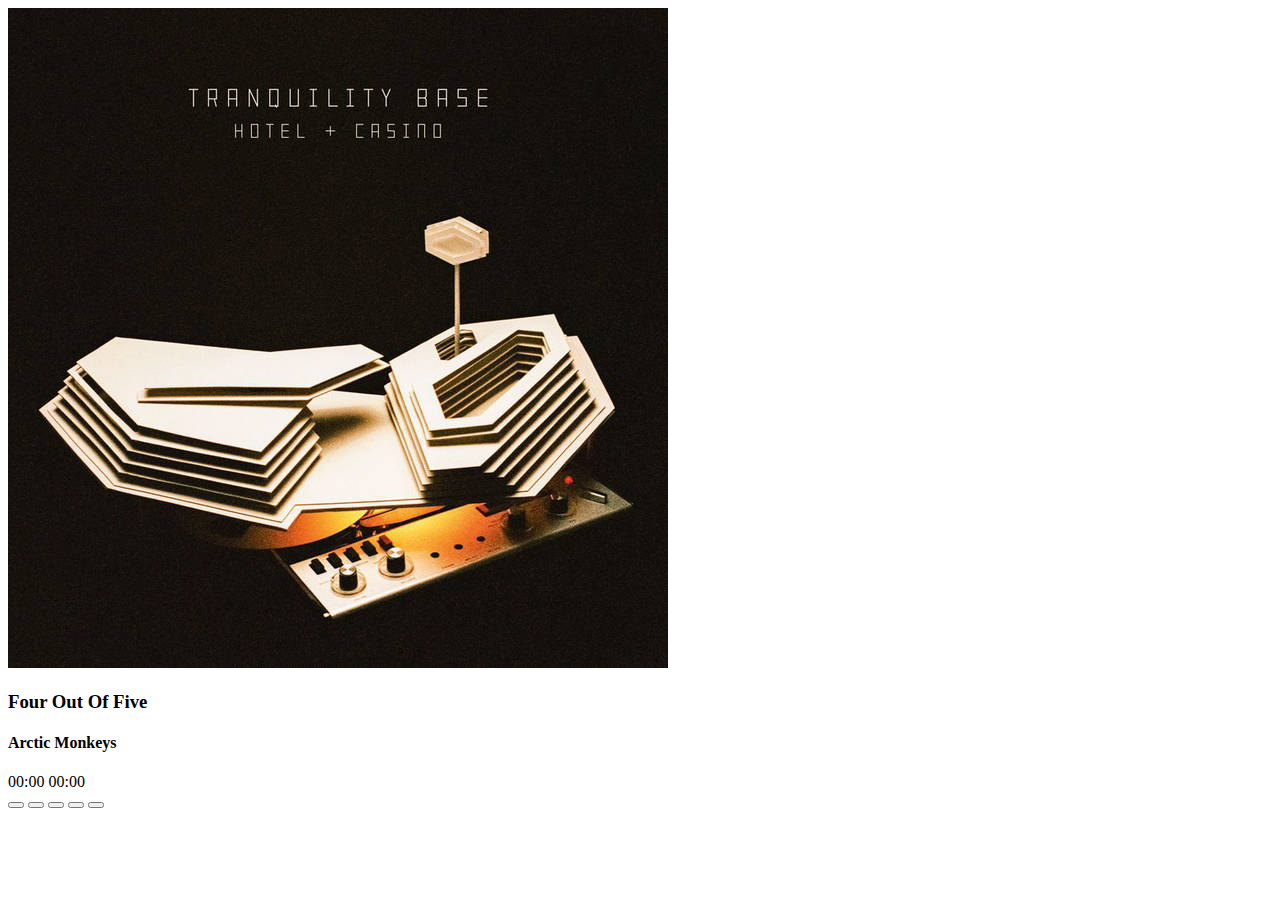
==== Playsound_app/playsound.html @ e87907c1 "Add files via upload" ====
<!DOCTYPE html>
<html lang="en" dir="ltr">
  <head>
    <meta charset="utf-8">
    <link rel="stylesheet" href="style.css">
    <script src="jquery-3.3.1.js"></script>
    <link href="https://fonts.googleapis.com/css?family=Open+Sans:300,400,700" rel="stylesheet">
    <link rel="stylesheet" href="https://use.fontawesome.com/releases/v5.8.1/css/all.css" integrity="sha384-50oBUHEmvpQ+1lW4y57PTFmhCaXp0ML5d60M1M7uH2+nqUivzIebhndOJK28anvf" crossorigin="anonymous">
    <meta name="viewport" content="width=device-width, initial-scale=1.0">
    <title>PlaySound</title>
  </head>
  <body>

    <div id="container">
      <div id="container-top">
        <img src ="img/am.jpg"/>
      </div>

      <div id="container-bottom">
        <h3 id="songName"></h3>
        <h4 id="songArtist"> </h4>


        <div id="timeNow"> 00:00   <id="totalTime"> 00:00 </style></div>
        <div id="durationBar">
          <div id="expandingBar"></div>
          <div id="movingBar"></div>
      </div>

        <div id="btns">

          <button id="rnd" onclick="back()"><i class="fas fa-random"></i> </button>

          <button id="back" onclick="back()"><i class="fas fa-backward"></i> </button>
          <button id="playPause" onclick="playPause()"><i class="fas fa-pause"></i> </button>
          <button id="next" onclick="next()"><i class="fas fa-forward"></i> </button>

          <button id="loop" onclick="next()"><i class="fas fa-sync-alt"></i> </button>
        </div>

    </div>


    <script type="text/javascript">

        var songs =["music/one.mp3", "music/two.mp3", "music/three.mp3", "music/four.mp3", "music/five.mp3"]

        var songNames =["Four Out Of Five", "POP/STARS", "Psycho", "HUMBLE", "Beethoven's 5th Symphony"]

        var artist =["Arctic Monkeys", "K/DA", "Post Malone", "Kendrick Lamar ft Skrillex", "Ludwig van Beethoven"]

        var poster =['img/am.jpg', 'img/kda.jpg', 'img/postmalone.png', 'img/lamar.jpg', 'img/beethoven.jpg']

        var songName = document.getElementById("songName");
        var songArtist = document.getElementById("songArtist");
        var expandingBar = document.getElementById("expandingBar");
        var timeNow = document.getElementById("timeNow");


        var song = new Audio();
        var currentSong = 0;
        window.onload = playSong;


          function playSong() {
            song.src = songs[currentSong];
            songName.textContent = songNames[currentSong];
            songArtist.textContent = artist[currentSong];
            song.play()

          }

          function playPause() {
            if(song.paused){
                song.play();
              $("#playPause i").removeClass("fa-play").addClass("fa-pause");
            }
            else{
              song.pause();
              $("#playPause i").removeClass("fa-pause").addClass("fa-play");
            }
          }

          song.addEventListener('timeupdate', function(){
              var position = song.currentTime / song.duration;
              expandingBar.style.width = position * 100 + '%';
              convertTime(Math.round(song.currentTime));
              if(song.ended){
                next();
              }
          });

          function convertTime(seconds){
            var min = Math.floor(seconds / 60);
            var sec = seconds % 60;
            min = (min < 10) ? "0" + min : min;
            sec = (sec < 10) ? "0" + sec : sec;
            timeNow.textContent = min + ":" + sec;

            totalTime(Math.round(song.duration));
          }

          function totalTime(seconds){
            var min = Math.floor(seconds / 60);
            var sec = seconds % 60;
            min = (min < 10) ? "0" + min : min;
            sec = (sec < 10) ? "0" + sec : sec;
            timeNow.textContent += " / " + min + ":" + sec;


          }

          function next(){
            currentSong++;
            if(currentSong > 4){
              currentSong = 0;
            }

            playSong();
            $("play i").removeClass("fa-play").addClass("fa-pause");
            $("#container-top img").attr("src", poster[currentSong]);

          }

          function back(){
            currentSong--;
            if(currentSong < 0){
              currentSong = 4;
            }

            playSong();
            $("#playPause i").removeClass("fa-play").addClass("fa-pause");
            $("#container-top img").attr("src", poster[currentSong]);

          }

          $(document).ready(function(){
            $("#container").click(function(){
              $("#container-bottom").fadeIn();
    });
});

              $(document).ready(function(){
                $("#container").click(function(){
                    $("#div2").fadeIn("slow");
                  });
              });



    </script>


  </body>
</html>
---- Playsound_app/style.css ----
/*
  ##Device = Desktops
  ##Screen = 1281px to higher resolution desktops
*/
@media (min-width: 1281px) {

  //CSS

}

/*
  ##Device = Laptops, Desktops
  ##Screen = B/w 1025px to 1280px
*/
@media (min-width: 1025px) and (max-width: 1280px) {

  //CSS






}

/*
  ##Device = Tablets, Ipads (portrait)
  ##Screen = B/w 768px to 1024px
*/

@media (min-width: 768px) and (max-width: 1024px) {

  //CSS

}

/*
  ##Device = Most of the Smartphones Mobiles (Portrait)
  ##Screen = B/w 320px to 479px
*/

@media (min-width: 320px) and (max-width: 480px) {

body,html{
  margin: 0;
  padding: 0;
  background: #2C2A4A;
  font-family: 'Open Sans', 'Helvetica', sans-serif;
  color: #333;
}

h3{

  margin-top: 20px;
  text-align: center;
  padding: 0;
  color: #eee;
  font-size: 20px;
  padding: 5px;
}

h4{
  margin: 0;
  padding: 0;
  color: #AAA;
  font-weight: 300;
  text-align: center;


}

#container{
  height: 325px;
  position: fixed;
  top: 30%;
  left: 50%;
  background-size: contain;
  transform: translate(-50%,-50%);
  background-color: #262630;
  box-shadow: 0px 5px 50px 6px rgba(0,0,0,0.75);
    }


#container-top img{
  border-top-left-radius: 10px;
  border-top-right-radius: 10px;
  width: 325px;
  height: 325px;
  box-shadow: 0px 5px 50px 6px rgba(0,0,0,0.75);
}

#container-bottom{
  margin-top: 20%;
  width: 325px;
  display: none;
}

#btns{
  margin-top: 50px;
  margin-left: 30px;
  width: 360px;
  float: left;
}

#playPause, #back, #next{
  width: 30px;
  height: 30px;
  background-color: rgba(0, 0, 0, 0);
  border: 0;
  outline: none;
  cursor: pointer;
  font-size: 26px;
  line-height: 26px;
  color: #FFF;

}

#playPause{
  margin: 0 50px 0 50px;
}

#rnd, #loop{
  width: 20px;
  height: 20px;
  font-size: 16px;
  line-height: 16px;
  border: 0;
  outline: none;
  cursor: pointer;
  background-color: rgba(0, 0, 0, 0);
  color: #F2F2F4;


  }

#rnd{
  margin-right: 25px;
}

#loop{
  margin-left: 25px;
}



#timeNow{
  margin: 40px 30px 20px 0;
  width: 300px;
  float: right;
  text-align: left;
  font-size: 14px;
  padding-top: 14px;
  color: #364156;

}

#totalTime{
  text-align: right;
}

#durationBar{
  margin: 0 auto;
  width: 300px;
  height: 3px;
  background: #364156;
  display: flex;
  cursor: pointer;
  box-shadow: 0 2px 4px 0 rgba(0, 0, 0, 0.3), 0 3px 10px 0 rgba(0,0,0,0.3);
}

#expandingBar{
  height: 3px;
  background-color: #F2F2F4;
}

#movingBar{
  height: 3px;
  background-color: #F2F2F4;

}
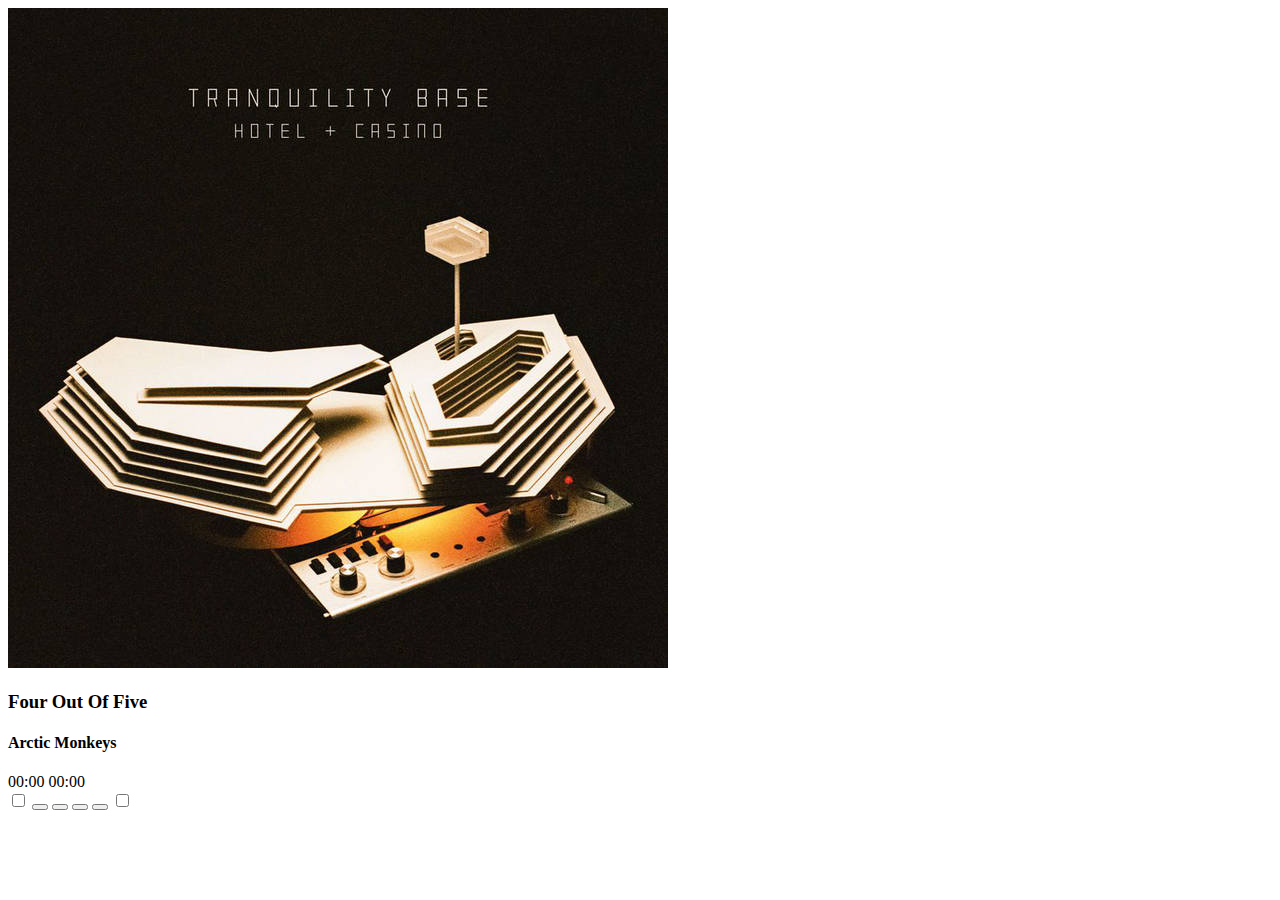
==== commit 877b3652: "Add files via upload" ====
--- a/Playsound_app/playsound.html
+++ b/Playsound_app/playsound.html
@@ -1,155 +1,157 @@
-<!DOCTYPE html>
-<html lang="en" dir="ltr">
-  <head>
-    <meta charset="utf-8">
-    <link rel="stylesheet" href="style.css">
-    <script src="jquery-3.3.1.js"></script>
-    <link href="https://fonts.googleapis.com/css?family=Open+Sans:300,400,700" rel="stylesheet">
-    <link rel="stylesheet" href="https://use.fontawesome.com/releases/v5.8.1/css/all.css" integrity="sha384-50oBUHEmvpQ+1lW4y57PTFmhCaXp0ML5d60M1M7uH2+nqUivzIebhndOJK28anvf" crossorigin="anonymous">
-    <meta name="viewport" content="width=device-width, initial-scale=1.0">
-    <title>PlaySound</title>
-  </head>
-  <body>
-
-    <div id="container">
-      <div id="container-top">
-        <img src ="img/am.jpg"/>
-      </div>
-
-      <div id="container-bottom">
-        <h3 id="songName"></h3>
-        <h4 id="songArtist"> </h4>
-
-
-        <div id="timeNow"> 00:00   <id="totalTime"> 00:00 </style></div>
-        <div id="durationBar">
-          <div id="expandingBar"></div>
-          <div id="movingBar"></div>
-      </div>
-
-        <div id="btns">
-
-          <button id="rnd" onclick="back()"><i class="fas fa-random"></i> </button>
-
-          <button id="back" onclick="back()"><i class="fas fa-backward"></i> </button>
-          <button id="playPause" onclick="playPause()"><i class="fas fa-pause"></i> </button>
-          <button id="next" onclick="next()"><i class="fas fa-forward"></i> </button>
-
-          <button id="loop" onclick="next()"><i class="fas fa-sync-alt"></i> </button>
-        </div>
-
-    </div>
-
-
-    <script type="text/javascript">
-
-        var songs =["music/one.mp3", "music/two.mp3", "music/three.mp3", "music/four.mp3", "music/five.mp3"]
-
-        var songNames =["Four Out Of Five", "POP/STARS", "Psycho", "HUMBLE", "Beethoven's 5th Symphony"]
-
-        var artist =["Arctic Monkeys", "K/DA", "Post Malone", "Kendrick Lamar ft Skrillex", "Ludwig van Beethoven"]
-
-        var poster =['img/am.jpg', 'img/kda.jpg', 'img/postmalone.png', 'img/lamar.jpg', 'img/beethoven.jpg']
-
-        var songName = document.getElementById("songName");
-        var songArtist = document.getElementById("songArtist");
-        var expandingBar = document.getElementById("expandingBar");
-        var timeNow = document.getElementById("timeNow");
-
-
-        var song = new Audio();
-        var currentSong = 0;
-        window.onload = playSong;
-
-
-          function playSong() {
-            song.src = songs[currentSong];
-            songName.textContent = songNames[currentSong];
-            songArtist.textContent = artist[currentSong];
-            song.play()
-
-          }
-
-          function playPause() {
-            if(song.paused){
-                song.play();
-              $("#playPause i").removeClass("fa-play").addClass("fa-pause");
-            }
-            else{
-              song.pause();
-              $("#playPause i").removeClass("fa-pause").addClass("fa-play");
-            }
-          }
-
-          song.addEventListener('timeupdate', function(){
-              var position = song.currentTime / song.duration;
-              expandingBar.style.width = position * 100 + '%';
-              convertTime(Math.round(song.currentTime));
-              if(song.ended){
-                next();
-              }
-          });
-
-          function convertTime(seconds){
-            var min = Math.floor(seconds / 60);
-            var sec = seconds % 60;
-            min = (min < 10) ? "0" + min : min;
-            sec = (sec < 10) ? "0" + sec : sec;
-            timeNow.textContent = min + ":" + sec;
-
-            totalTime(Math.round(song.duration));
-          }
-
-          function totalTime(seconds){
-            var min = Math.floor(seconds / 60);
-            var sec = seconds % 60;
-            min = (min < 10) ? "0" + min : min;
-            sec = (sec < 10) ? "0" + sec : sec;
-            timeNow.textContent += " / " + min + ":" + sec;
-
-
-          }
-
-          function next(){
-            currentSong++;
-            if(currentSong > 4){
-              currentSong = 0;
-            }
-
-            playSong();
-            $("play i").removeClass("fa-play").addClass("fa-pause");
-            $("#container-top img").attr("src", poster[currentSong]);
-
-          }
-
-          function back(){
-            currentSong--;
-            if(currentSong < 0){
-              currentSong = 4;
-            }
-
-            playSong();
-            $("#playPause i").removeClass("fa-play").addClass("fa-pause");
-            $("#container-top img").attr("src", poster[currentSong]);
-
-          }
-
-          $(document).ready(function(){
-            $("#container").click(function(){
-              $("#container-bottom").fadeIn();
-    });
-});
-
-              $(document).ready(function(){
-                $("#container").click(function(){
-                    $("#div2").fadeIn("slow");
-                  });
-              });
-
-
-
-    </script>
-
-
-  </body>
-</html>
+<!DOCTYPE html>
+<html lang="en" dir="ltr">
+
+<head>
+  <meta charset="utf-8">
+  <script src="jquery-3.3.1.js"></script>
+  <link rel="stylesheet" href="style.css">
+  <link href="https://fonts.googleapis.com/css?family=Open+Sans:300,400,700" rel="stylesheet">
+  <link rel="stylesheet" href="https://use.fontawesome.com/releases/v5.8.1/css/all.css" integrity="sha384-50oBUHEmvpQ+1lW4y57PTFmhCaXp0ML5d60M1M7uH2+nqUivzIebhndOJK28anvf" crossorigin="anonymous">
+  <meta name="viewport" content="width=device-width, initial-scale=1.0">
+  <title>PlaySound</title>
+</head>
+
+<body>
+
+  <div id="container">
+    <div id="container-top">
+      <img src="img/am.jpg" />
+    </div>
+
+
+    <div id="container-bottom">
+        <h3 id="songName"></h3>
+        <h4 id="songArtist"> </h4>
+        <div id="timeNow"> 00:00 <id="totalTime"> 00:00 </style></div>
+
+        <div id="durationBar">
+          <div id="expandingBar"></div>
+          <div id="movingBar"></div>
+        </div>
+
+        <div id="btns">
+
+          <input type="checkbox" id="rnd"/>
+          <label class="fas fa-random" for="rnd"></label>
+
+          <button id="rnd" onclick="rnd"><i class="fas fa-random"></i> </button>
+
+          <button id="back" onclick="back()"><i class="fas fa-backward"></i> </button>
+
+          <button id="playPause" onclick="playPause()"><i class="fas fa-pause"></i> </button>
+
+          <button id="next" onclick="next()"><i class="fas fa-forward"></i> </button>
+
+          <input type="checkbox" id="loop"/>
+          <label class="fas fa-sync-alt" for="loop"></label>
+
+
+        </div>
+
+    </div>
+
+</div>
+
+  <script type="text/javascript">
+    var songs = ["music/one.mp3", "music/two.mp3", "music/three.mp3", "music/four.mp3", "music/five.mp3"]
+
+    var songNames = ["Four Out Of Five", "POP/STARS", "Psycho", "HUMBLE", "Beethoven's 5th Symphony"]
+
+    var artist = ["Arctic Monkeys", "K/DA", "Post Malone", "Kendrick Lamar ft Skrillex", "Ludwig van Beethoven"]
+
+    var poster = ['img/am.jpg', 'img/kda.jpg', 'img/postmalone.png', 'img/lamar.jpg', 'img/beethoven.jpg']
+
+    var songName = document.getElementById("songName");
+    var songArtist = document.getElementById("songArtist");
+    var expandingBar = document.getElementById("expandingBar");
+    var timeNow = document.getElementById("timeNow");
+
+
+    var song = new Audio();
+    var currentSong = 0;
+    window.onload = playSong;
+
+
+    function playSong() {
+      song.src = songs[currentSong];
+      songName.textContent = songNames[currentSong];
+      songArtist.textContent = artist[currentSong];
+      song.play()
+
+    }
+
+    function playPause() {
+      if (song.paused) {
+        song.play();
+        $("#playPause i").removeClass("fa-play").addClass("fa-pause");
+      } else {
+        song.pause();
+        $("#playPause i").removeClass("fa-pause").addClass("fa-play");
+      }
+    }
+
+    song.addEventListener('timeupdate', function() {
+      var position = song.currentTime / song.duration;
+      expandingBar.style.width = position * 100 + '%';
+      convertTime(Math.round(song.currentTime));
+      if (song.ended) {
+        next();
+      }
+    });
+
+    function convertTime(seconds) {
+      var min = Math.floor(seconds / 60);
+      var sec = seconds % 60;
+      min = (min < 10) ? "0" + min : min;
+      sec = (sec < 10) ? "0" + sec : sec;
+      timeNow.textContent = min + ":" + sec;
+
+      totalTime(Math.round(song.duration));
+    }
+
+    function totalTime(seconds) {
+      var min = Math.floor(seconds / 60);
+      var sec = seconds % 60;
+      min = (min < 10) ? "0" + min : min;
+      sec = (sec < 10) ? "0" + sec : sec;
+      timeNow.textContent += " / " + min + ":" + sec;
+
+
+    }
+
+    function next() {
+      currentSong++;
+      if (currentSong > 4) {
+        currentSong = 0;
+      }
+
+      playSong();
+      $("play i").removeClass("fa-pause").addClass("fa-play");
+      $("#container-top img").attr("src", poster[currentSong]);
+
+    }
+
+    function back() {
+      currentSong--;
+      if (currentSong < 0) {
+        currentSong = 4;
+      }
+
+      playSong();
+      $("#playPause i").removeClass("fa-pause").addClass("fa-play");
+      $("#container-top img").attr("src", poster[currentSong]);
+
+    }
+
+//    $(document).ready(function() {
+//      $("#container").click(function() {
+//        $("#container-bottom").fadeIn("slow");
+//      });
+//    });
+
+  </script>
+
+
+</body>
+
+</html>
--- a/Playsound_app/style.css
+++ b/Playsound_app/style.css
@@ -1,180 +1,169 @@
-/*
-  ##Device = Desktops
-  ##Screen = 1281px to higher resolution desktops
-*/
-@media (min-width: 1281px) {
-
-  //CSS
-
-}
-
-/*
-  ##Device = Laptops, Desktops
-  ##Screen = B/w 1025px to 1280px
-*/
-@media (min-width: 1025px) and (max-width: 1280px) {
-
-  //CSS
-
-
-
-
-
-
-}
-
-/*
-  ##Device = Tablets, Ipads (portrait)
-  ##Screen = B/w 768px to 1024px
-*/
-
-@media (min-width: 768px) and (max-width: 1024px) {
-
-  //CSS
-
-}
-
-/*
-  ##Device = Most of the Smartphones Mobiles (Portrait)
-  ##Screen = B/w 320px to 479px
-*/
-
-@media (min-width: 320px) and (max-width: 480px) {
-
-body,html{
-  margin: 0;
-  padding: 0;
-  background: #2C2A4A;
-  font-family: 'Open Sans', 'Helvetica', sans-serif;
-  color: #333;
-}
-
-h3{
-
-  margin-top: 20px;
-  text-align: center;
-  padding: 0;
-  color: #eee;
-  font-size: 20px;
-  padding: 5px;
-}
-
-h4{
-  margin: 0;
-  padding: 0;
-  color: #AAA;
-  font-weight: 300;
-  text-align: center;
-
-
-}
-
-#container{
-  height: 325px;
-  position: fixed;
-  top: 30%;
-  left: 50%;
-  background-size: contain;
-  transform: translate(-50%,-50%);
-  background-color: #262630;
-  box-shadow: 0px 5px 50px 6px rgba(0,0,0,0.75);
-    }
-
-
-#container-top img{
-  border-top-left-radius: 10px;
-  border-top-right-radius: 10px;
-  width: 325px;
-  height: 325px;
-  box-shadow: 0px 5px 50px 6px rgba(0,0,0,0.75);
-}
-
-#container-bottom{
-  margin-top: 20%;
-  width: 325px;
-  display: none;
-}
-
-#btns{
-  margin-top: 50px;
-  margin-left: 30px;
-  width: 360px;
-  float: left;
-}
-
-#playPause, #back, #next{
-  width: 30px;
-  height: 30px;
-  background-color: rgba(0, 0, 0, 0);
-  border: 0;
-  outline: none;
-  cursor: pointer;
-  font-size: 26px;
-  line-height: 26px;
-  color: #FFF;
-
-}
-
-#playPause{
-  margin: 0 50px 0 50px;
-}
-
-#rnd, #loop{
-  width: 20px;
-  height: 20px;
-  font-size: 16px;
-  line-height: 16px;
-  border: 0;
-  outline: none;
-  cursor: pointer;
-  background-color: rgba(0, 0, 0, 0);
-  color: #F2F2F4;
-
-
-  }
-
-#rnd{
-  margin-right: 25px;
-}
-
-#loop{
-  margin-left: 25px;
-}
-
-
-
-#timeNow{
-  margin: 40px 30px 20px 0;
-  width: 300px;
-  float: right;
-  text-align: left;
-  font-size: 14px;
-  padding-top: 14px;
-  color: #364156;
-
-}
-
-#totalTime{
-  text-align: right;
-}
-
-#durationBar{
-  margin: 0 auto;
-  width: 300px;
-  height: 3px;
-  background: #364156;
-  display: flex;
-  cursor: pointer;
-  box-shadow: 0 2px 4px 0 rgba(0, 0, 0, 0.3), 0 3px 10px 0 rgba(0,0,0,0.3);
-}
-
-#expandingBar{
-  height: 3px;
-  background-color: #F2F2F4;
-}
-
-#movingBar{
-  height: 3px;
-  background-color: #F2F2F4;
-
-}
+/*
+  ##Device = Desktops
+  ##Screen = 1281px to higher resolution desktops
+*/
+@media (min-width: 1281px) {
+  //CSS
+}
+
+/*
+  ##Device = Laptops, Desktops
+  ##Screen = B/w 1025px to 1280px
+*/
+@media (min-width: 1025px) and (max-width: 1280px) {
+  //CSS
+}
+
+/*
+  ##Device = Tablets, Ipads (portrait)
+  ##Screen = B/w 768px to 1024px
+*/
+@media (min-width: 768px) and (max-width: 1024px) {
+  //CSS
+}
+
+/*
+  ##Device = Most of the Smartphones Mobiles (Portrait)
+  ##Screen = B/w 320px to 479px
+*/
+@media (min-width: 320px) and (max-width: 480px) {
+  body, html {
+    margin: 0;
+    padding: 0;
+    background: #2C2A4A;
+    font-family: 'Open Sans', 'Helvetica', sans-serif;
+    color: #333;
+  }
+
+  h3 {
+    margin-top: 1em;
+    text-align: center;
+    padding: 0;
+    color: #eee;
+    font-size: 1.2em;
+    padding: 0.2em;
+  }
+
+  h4 {
+    margin: 0;
+    padding: 0;
+    color: #AAA;
+    font-weight: 300;
+    text-align: center;
+  }
+
+  #container {
+    top: 0;
+    bottom: 0;
+    left: 0;
+    right: 0;
+    position: absolute;
+    background-color: #262630;
+  }
+
+  #container-top {
+    width: 100%;
+    margin: 10% 0;
+    text-align: center;
+  }
+
+  #container-top img {
+    border-top-left-radius: 10px;
+    border-top-right-radius: 10px;
+    position: relative;
+    width:  33vh;
+    height: 33vh;
+    background-position: 50% 50%;
+    background-repeat:no-repeat;
+    background-size:cover;
+    box-shadow: 0px 5px 50px 5px rgba(0, 0, 0, 0.60);
+  }
+
+  #container-bottom {
+    text-align: center;
+    margin-top: 20%;
+    width: 100%;
+
+
+  }
+
+  #btns {
+    text-align: center;
+    margin-top: 10%;
+    }
+
+  #playPause {
+    text-align: center;
+    background-color: rgba(0, 0, 0, 0);
+    border: 0;
+    outline: none;
+    cursor: pointer;
+    font-size: 35px;
+    line-height: 35px;
+    color: #FFF;
+  }
+
+  #playPause {
+    margin: 0 40px 0 40px;
+  }
+
+  #back, #next {
+    font-size: 20px;
+    line-height: 35px;
+    border: 0;
+    margin-right: 5px;
+    margin-left: 5px;
+    outline: none;
+    cursor: pointer;
+    background-color: rgba(0, 0, 0, 0);
+    color: #F2F2F4;
+  }
+
+  #rnd, #loop {
+      display: none;
+      margin-right: 5px;
+  }
+
+  #loop:checked + label {
+    color: #ff564c;
+    transition: all 0.30s ease;
+  }
+
+  #rnd:checked + label {
+    color: #ff564c;
+    transition: all 0.30s ease;
+  }
+
+
+  #timeNow {
+    margin: 40px 30px 20px 0;
+    width: 300px;
+    float: right;
+    text-align: left;
+    font-size: 14px;
+    color: #FFF;
+  }
+
+  #totalTime {
+    text-align: right;
+  }
+
+  #durationBar {
+    margin: 0 auto;
+    width: 300px;
+    height: 3px;
+    background: #364156;
+    display: flex;
+    cursor: pointer;
+    box-shadow: 0 2px 4px 0 rgba(0, 0, 0, 0.3), 0 3px 10px 0 rgba(0, 0, 0, 0.3);
+  }
+
+  #expandingBar {
+    height: 3px;
+    background-color: #F2F2F4;
+  }
+
+  #movingBar {
+    height: 3px;
+    background-color: #F2F2F4;
+  }
